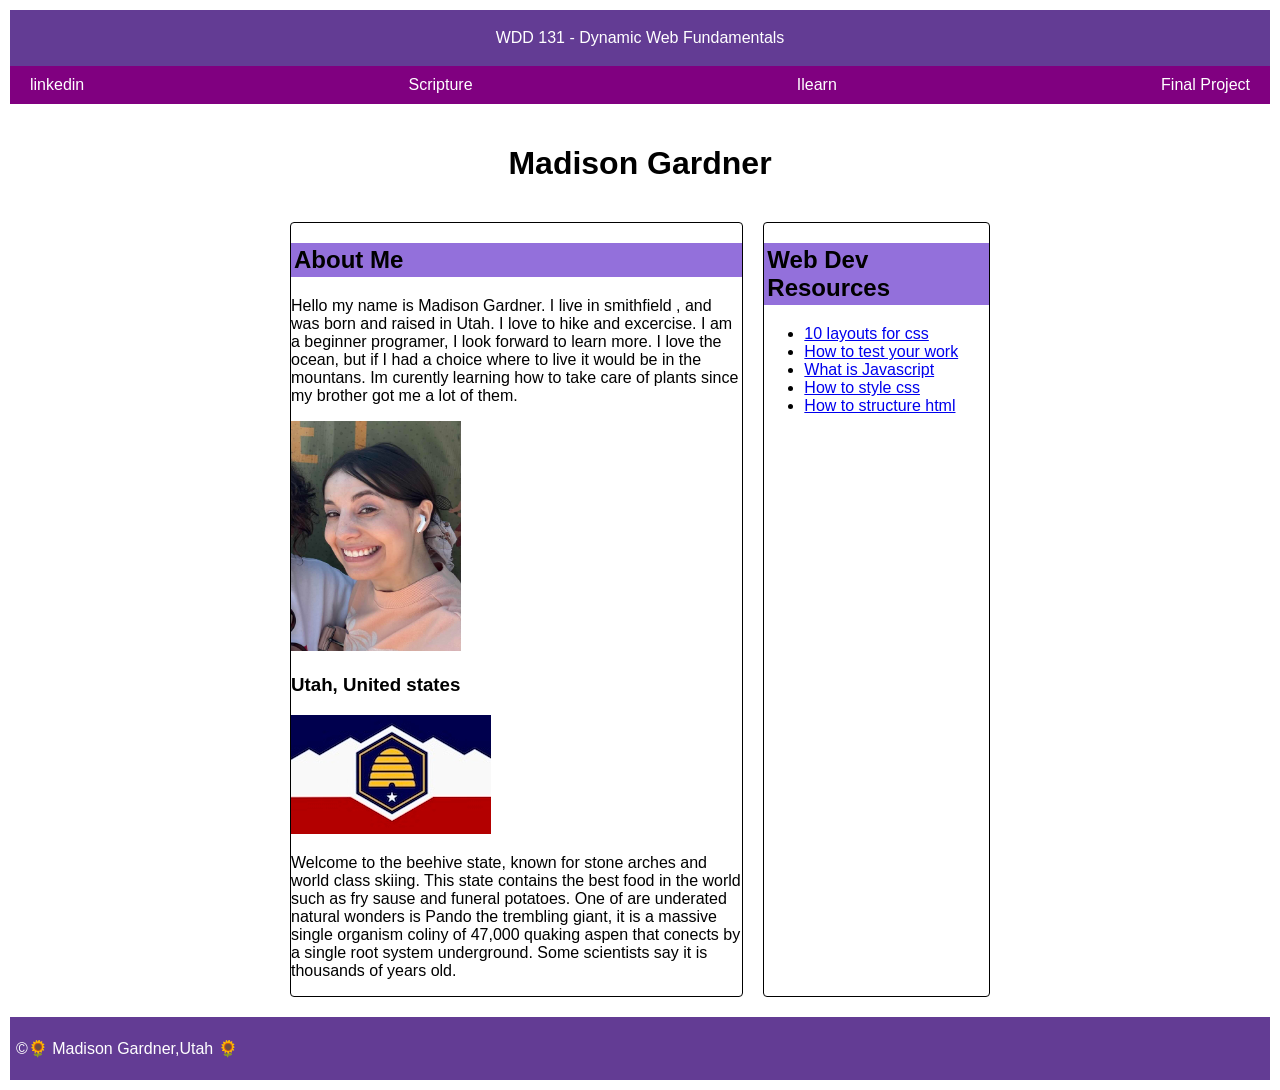
==== week1/index.html @ 09cd862b "ok" ====
<!DOCTYPE html>
<html lang="en">
<head>
    <meta charset="UTF-8">
    <meta name="viewport" content="width=device-width, initial-scale=1.0">
    <title>WDD 131 - Dynamic Web Fundamentals - Madison Gardner</title>
    <meta name ="description" content=" WDD 131 - Dynamic web fundamentals, Madison Gardner, First webpage with Javascript.">
    <meta name="author" content="Madison Gardner">
    <link rel="stylesheet" href="styles/base.css">
</head>
<body>
    <header>
        <span id="course-title">WDD 131 - Dynamic Web Fundamentals</span>
        <nav>
            <ul>
                <a href="https://www.linkedin.com/jobs/search?trk=guest_homepage-basic_guest_nav_menu_jobs&position=1&pageNum=0" >linkedin</a>
                <a href="https://www.churchofjesuschrist.org/study/scriptures/nt/john/4?lang=eng" >Scripture</a>
                <a href="https://byupw.instructure.com" >Ilearn</a>
                <a href="" >Final Project</a>
            </ul>   
        </nav>
    </header>
    <main>
        <h1>Madison Gardner</h1>

        <section class="card">
            <h2>About Me</h2>
            <div class="me">
                <P>Hello my name is Madison Gardner. I live in smithfield , and was born and raised in Utah. I love to hike and excercise. I am a beginner programer, I look forward to learn more.
                     I love the ocean, but if I had a choice where to live it would be in the mountans. Im curently learning how to take care of plants since my brother got me a lot of them.  </P>
                <img class="profile" src="images/profile copy.jpeg" alt="student profile image" width="170" height="230" >
            </div>

            <div class="country">
                <h3>Utah, United states</h3>
                <img class="flag" src="images/flag.jpeg" alt="flag" width="200" >
                <p>Welcome to the beehive state, known for stone arches and world class skiing. This state contains the best food in the world such as fry sause and funeral potatoes. 
                    One of are underated natural wonders is Pando the trembling giant, it is a massive single organism coliny of 47,000 quaking aspen that conects by a single root system underground. Some scientists say it is thousands of years old. </p>


            </div>

        </section>
        <section class="card">
            <h2> Web Dev Resources</h2>
            <ul> 
                <li><a href="https://www.youtube.com/watch?v=qm0IfG1GyZU">10 layouts for css</a></li>
                <li><a href="https://www.loom.com/share/f0ef63190bfe429aa608a4966fac92f9">How to test your work</a></li>
                <li><a href="https://developer.mozilla.org/en-US/docs/Learn_web_development/Core/Scripting/What_is_JavaScript">What is Javascript</a></li>
                <li><a href="https://developer.mozilla.org/en-US/docs/Learn_web_development/Core/Styling_basics">How to style css</a></li>
                <li><a href="https://developer.mozilla.org/en-US/docs/Learn_web_development/Core/Structuring_content">How to structure html</a></li>
            </ul>

        </section>
    </main>
    <footer>
        <p>&copy;<span id="currentyear"></span>🌻 Madison Gardner,Utah 🌻</p>

        <p id="lastModified"></p>

    </footer>
</body>
</html>
---- week1/styles/base.css ----
body{
    font-family: Arial, Helvetica, sans-serif;
    margin: 0;
    padding: 10px;
}

header span {
    display: block;
    background-color: #633c94;
    color: white;
    padding: 19px;
    text-align: center;
}

header nav {
    background-color: purple;
    display: flex;
    align-items: center;


}

header ul{
    list-style-type: none;
    margin: 0;
    padding: 0;
    display: flex;
    width: 100%;
    justify-content: space-around;
}

nav a {
    display: block;
    color: white;
    text-align: center;
    padding: 10px 20px;
    text-decoration: none;

 }
nav a:hover {
    text-decoration: overline;
}

@media (min-width: 640px) {
    nav ul {
        display: flex;
        justify-content: space-between;
    }    
}

nav ul li {
    flex: 1 0 auto;
}

main{
    max-width: 700px;
    margin: 0 auto;
    padding: 20px;
    display: grid;
    grid-template-columns: 2fr 1fr;
    gap:  20px;

}

main h1 {
    grid-column: 1/3 ;
    text-align: center;
    margin-bottom: 20px;
}

main h2{
    background-color: mediumpurple;
    padding: 3px;
}

.card{
    
    border-radius: 4px;
    border: 1px solid #000;

}
.me{

}

footer {
    background-color: #633c94;
    color: white;
    padding: 6px;
}
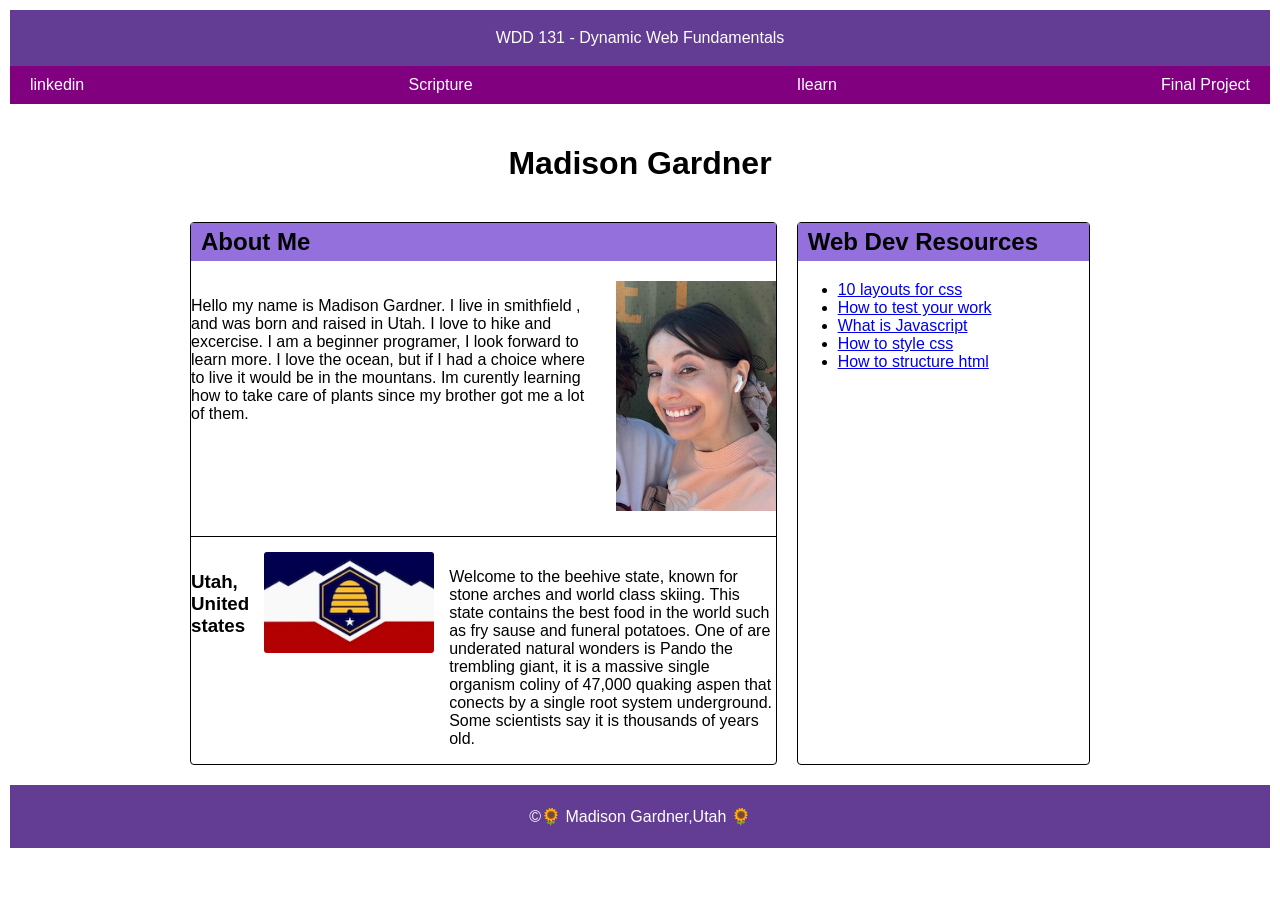
==== commit 0b4fc40f: "ok" ====
--- a/week1/index.html
+++ b/week1/index.html
@@ -33,7 +33,7 @@
 
             <div class="country">
                 <h3>Utah, United states</h3>
-                <img class="flag" src="images/flag.jpeg" alt="flag" width="200" >
+                <img class="flag" src="images/flag.jpeg" alt="flag" >
                 <p>Welcome to the beehive state, known for stone arches and world class skiing. This state contains the best food in the world such as fry sause and funeral potatoes. 
                     One of are underated natural wonders is Pando the trembling giant, it is a massive single organism coliny of 47,000 quaking aspen that conects by a single root system underground. Some scientists say it is thousands of years old. </p>
 
--- a/week1/styles/base.css
+++ b/week1/styles/base.css
@@ -16,7 +16,7 @@
     background-color: purple;
     display: flex;
     align-items: center;
-
+    justify-content: center;
 
 }
 
@@ -53,7 +53,7 @@
 }
 
 main{
-    max-width: 700px;
+    max-width: 900px;
     margin: 0 auto;
     padding: 20px;
     display: grid;
@@ -70,7 +70,8 @@
 
 main h2{
     background-color: mediumpurple;
-    padding: 3px;
+    padding: 5px 10px;
+    margin-top: 0;
 }
 
 .card{
@@ -80,13 +81,32 @@
 
 }
 .me{
+    display: flex;
+    align-items: flex-start;
+    gap: 15px;
 
 }
+.country {
+    display: flex;
+    align-items: flex-start;
+    margin-top: 25px;
+    padding-top: 15px;
+    gap: 15px;
+    border-top: 1px solid #000;
+}
 
+.flag{
+
+    width: 170px;
+    height: auto;
+    border-radius: 3px;
+
+}
 footer {
     background-color: #633c94;
     color: white;
     padding: 6px;
+    text-align: center;
 }
 
 
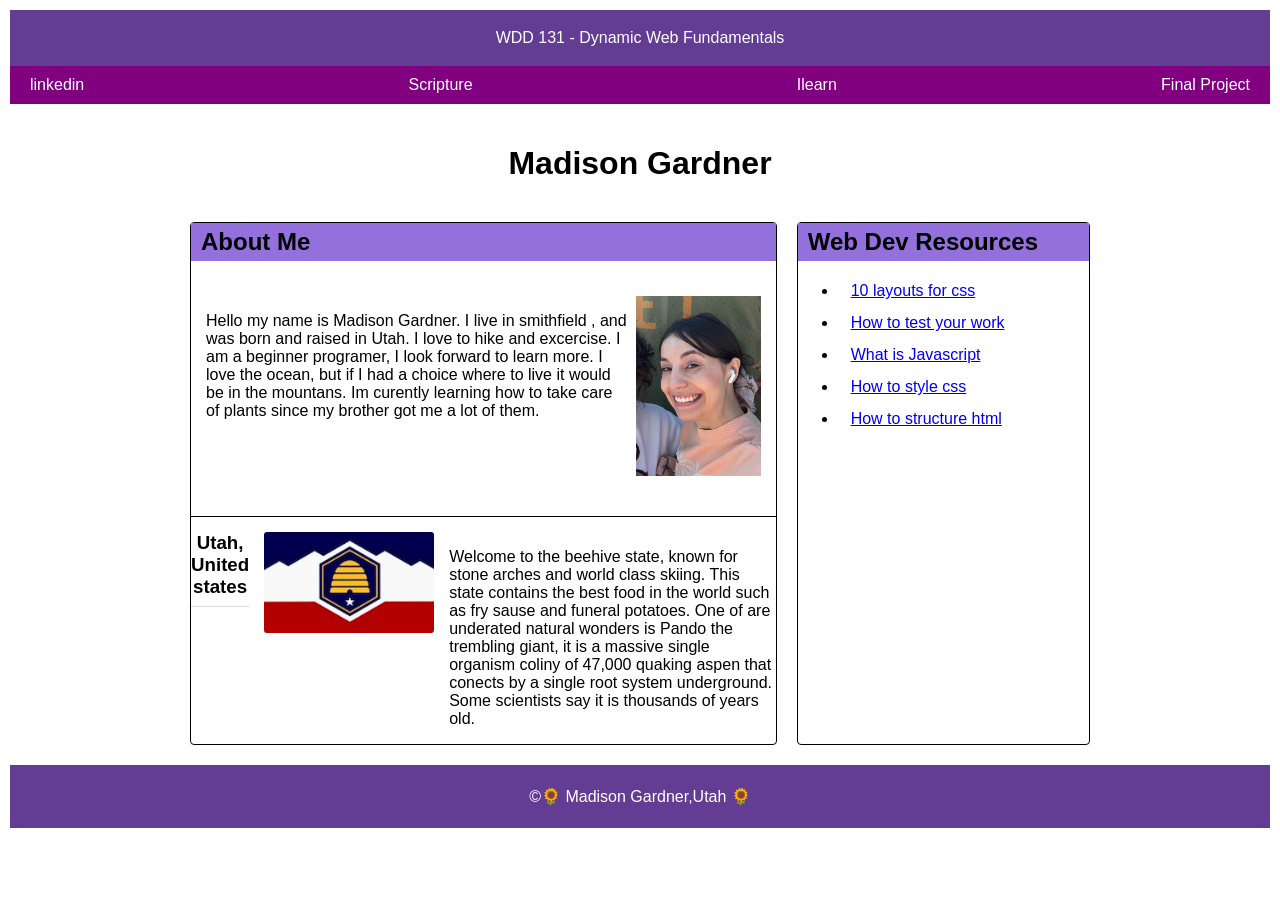
==== commit 2831fc59: "ok" ====
--- a/week1/index.html
+++ b/week1/index.html
@@ -28,7 +28,7 @@
             <div class="me">
                 <P>Hello my name is Madison Gardner. I live in smithfield , and was born and raised in Utah. I love to hike and excercise. I am a beginner programer, I look forward to learn more.
                      I love the ocean, but if I had a choice where to live it would be in the mountans. Im curently learning how to take care of plants since my brother got me a lot of them.  </P>
-                <img class="profile" src="images/profile copy.jpeg" alt="student profile image" width="170" height="230" >
+                <img class="profile" src="images/profile copy.jpeg" alt="student profile image" width="170" height="180" >
             </div>
 
             <div class="country">
--- a/week1/styles/base.css
+++ b/week1/styles/base.css
@@ -78,12 +78,20 @@
     
     border-radius: 4px;
     border: 1px solid #000;
+    
 
 }
+.card li {
+
+    padding:  1px 13px 1px ;
+    margin-bottom: 12px;
+}
+
 .me{
     display: flex;
     align-items: flex-start;
-    gap: 15px;
+    gap: 9px;
+    padding: 15px ;
 
 }
 .country {
@@ -94,12 +102,19 @@
     gap: 15px;
     border-top: 1px solid #000;
 }
+.country h3 {
+    text-align: center;
+    margin: 0 0 15px 0;
+    padding-bottom: 8px;
+    border-bottom: 1px solid #ddd;
+
+}
 
 .flag{
-
     width: 170px;
     height: auto;
     border-radius: 3px;
+    align-items: flex-start;
 
 }
 footer {
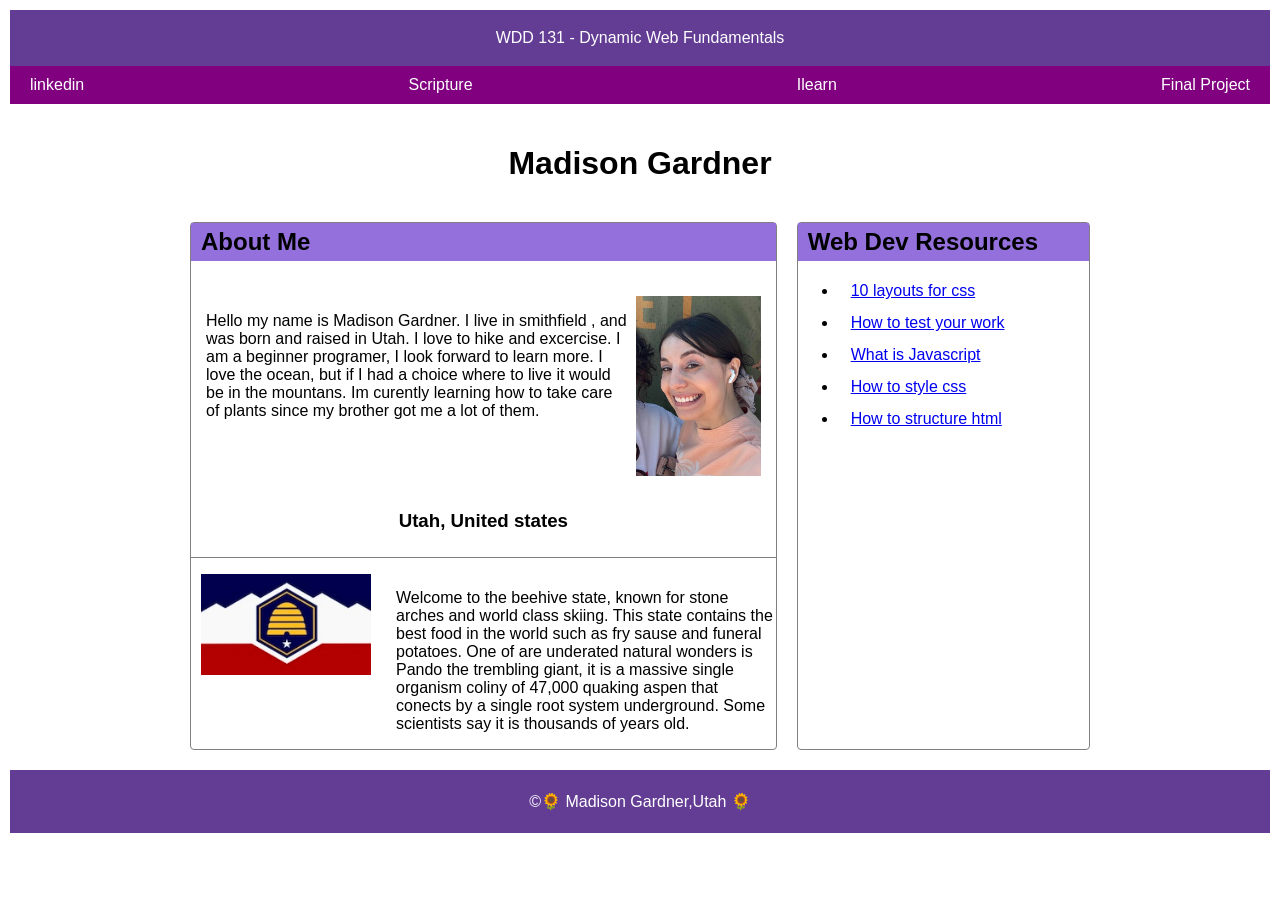
==== commit 5e6761bf: "yesss!!! i got the utah im the middle" ====
--- a/week1/index.html
+++ b/week1/index.html
@@ -30,9 +30,9 @@
                      I love the ocean, but if I had a choice where to live it would be in the mountans. Im curently learning how to take care of plants since my brother got me a lot of them.  </P>
                 <img class="profile" src="images/profile copy.jpeg" alt="student profile image" width="170" height="180" >
             </div>
+            <h3>Utah, United states</h3>
+            <div class="country">
 
-            <div class="country">
-                <h3>Utah, United states</h3>
                 <img class="flag" src="images/flag.jpeg" alt="flag" >
                 <p>Welcome to the beehive state, known for stone arches and world class skiing. This state contains the best food in the world such as fry sause and funeral potatoes. 
                     One of are underated natural wonders is Pando the trembling giant, it is a massive single organism coliny of 47,000 quaking aspen that conects by a single root system underground. Some scientists say it is thousands of years old. </p>
--- a/week1/styles/base.css
+++ b/week1/styles/base.css
@@ -77,7 +77,7 @@
 .card{
     
     border-radius: 4px;
-    border: 1px solid #000;
+    border: 1px solid gray;
     
 
 }
@@ -86,7 +86,9 @@
     padding:  1px 13px 1px ;
     margin-bottom: 12px;
 }
-
+.card h3 {
+    text-align: center;
+}
 .me{
     display: flex;
     align-items: flex-start;
@@ -100,21 +102,16 @@
     margin-top: 25px;
     padding-top: 15px;
     gap: 15px;
-    border-top: 1px solid #000;
+    border-top: 1px solid gray;
 }
-.country h3 {
-    text-align: center;
-    margin: 0 0 15px 0;
-    padding-bottom: 8px;
-    border-bottom: 1px solid #ddd;
-
-}
+ 
 
 .flag{
     width: 170px;
     height: auto;
     border-radius: 3px;
     align-items: flex-start;
+    padding: 1px 10px 25px;
 
 }
 footer {
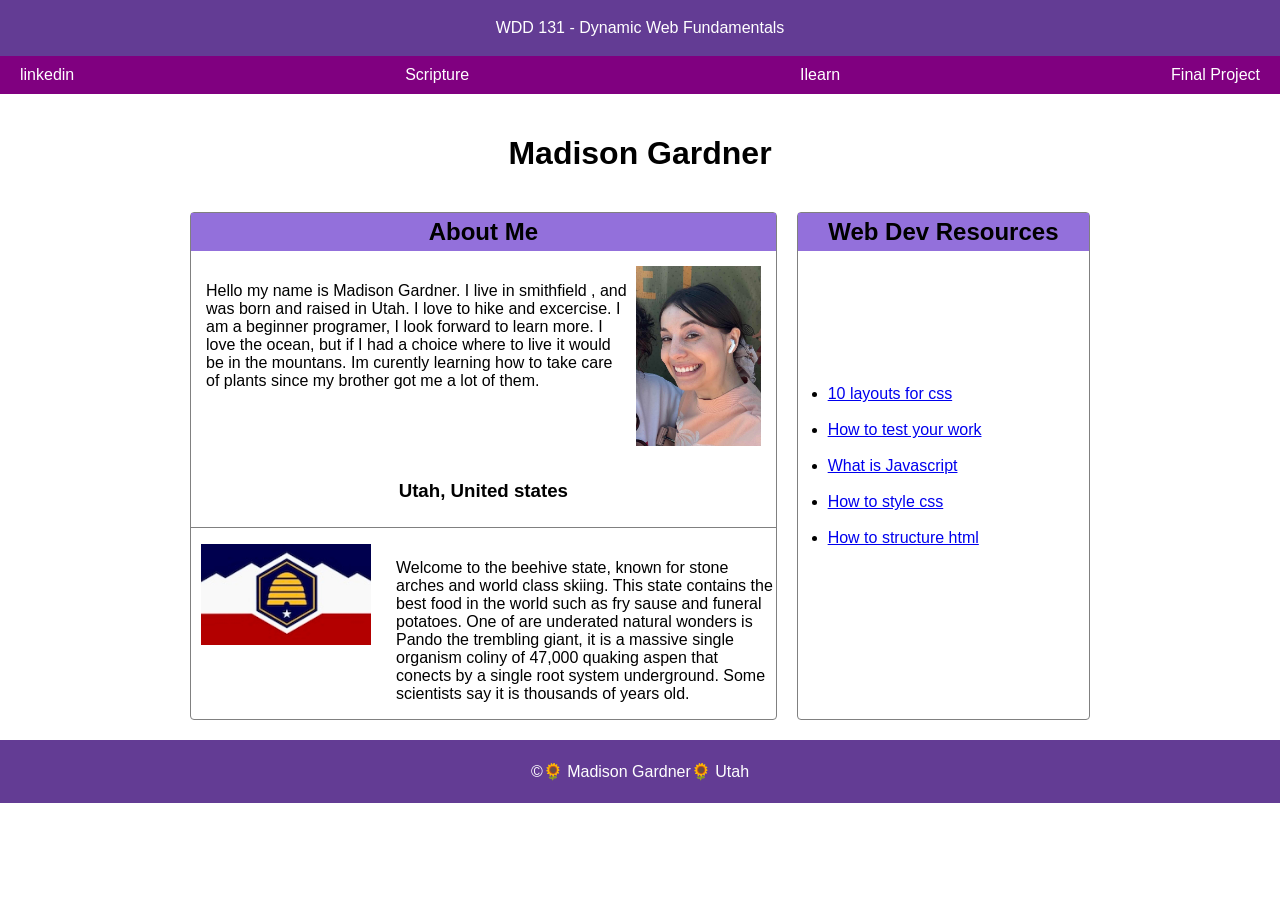
==== commit cc0fa266: "s" ====
--- a/week1/index.html
+++ b/week1/index.html
@@ -54,7 +54,7 @@
         </section>
     </main>
     <footer>
-        <p>&copy;<span id="currentyear"></span>🌻 Madison Gardner,Utah 🌻</p>
+        <p>&copy;<span id="currentyear"></span>🌻 Madison Gardner🌻 Utah</p>
 
         <p id="lastModified"></p>
 
--- a/week1/styles/base.css
+++ b/week1/styles/base.css
@@ -1,7 +1,7 @@
 body{
     font-family: Arial, Helvetica, sans-serif;
     margin: 0;
-    padding: 10px;
+    padding: 0;
 }
 
 header span {
@@ -10,6 +10,8 @@
     color: white;
     padding: 19px;
     text-align: center;
+    width: 100%;
+    box-sizing: border-box;
 }
 
 header nav {
@@ -17,6 +19,7 @@
     display: flex;
     align-items: center;
     justify-content: center;
+    width: 100%;
 
 }
 
@@ -70,8 +73,10 @@
 
 main h2{
     background-color: mediumpurple;
-    padding: 5px 10px;
+    padding: 5px;
     margin-top: 0;
+    margin-bottom: 0;
+    text-align: center;
 }
 
 .card{
@@ -79,12 +84,17 @@
     border-radius: 4px;
     border: 1px solid gray;
     
+}
 
+.card ul {
+    padding-left: 30px;
+    margin: px;
+    margin-top: 130px;
 }
 .card li {
 
-    padding:  1px 13px 1px ;
-    margin-bottom: 12px;
+    padding:  4px 0 ;
+    margin-bottom: 10px;
 }
 .card h3 {
     text-align: center;
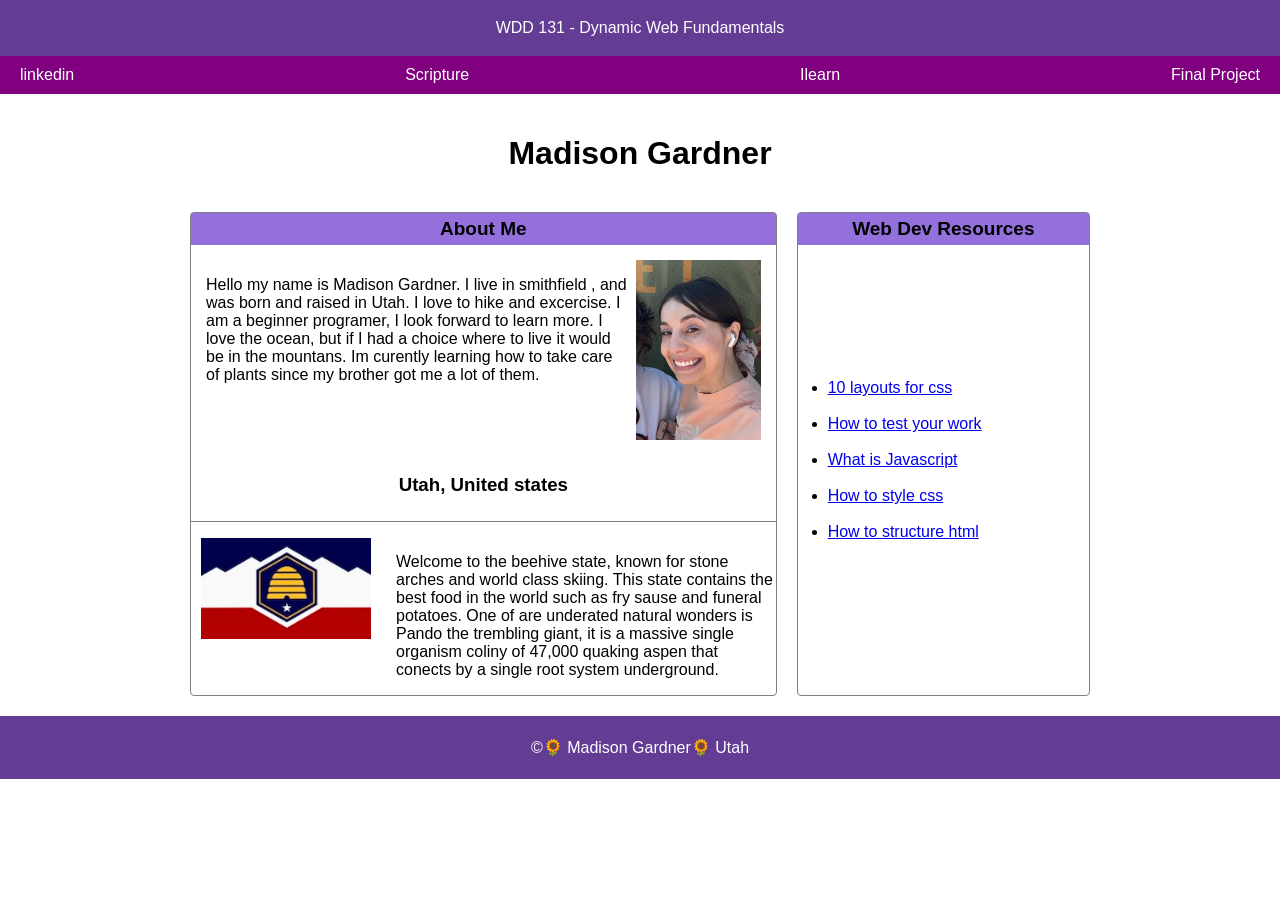
==== commit c5c5cea4: "ok" ====
--- a/week1/index.html
+++ b/week1/index.html
@@ -35,7 +35,7 @@
 
                 <img class="flag" src="images/flag.jpeg" alt="flag" >
                 <p>Welcome to the beehive state, known for stone arches and world class skiing. This state contains the best food in the world such as fry sause and funeral potatoes. 
-                    One of are underated natural wonders is Pando the trembling giant, it is a massive single organism coliny of 47,000 quaking aspen that conects by a single root system underground. Some scientists say it is thousands of years old. </p>
+                    One of are underated natural wonders is Pando the trembling giant, it is a massive single organism coliny of 47,000 quaking aspen that conects by a single root system underground. </p>
 
 
             </div>
--- a/week1/styles/base.css
+++ b/week1/styles/base.css
@@ -77,6 +77,7 @@
     margin-top: 0;
     margin-bottom: 0;
     text-align: center;
+    font-size: 19px;
 }
 
 .card{
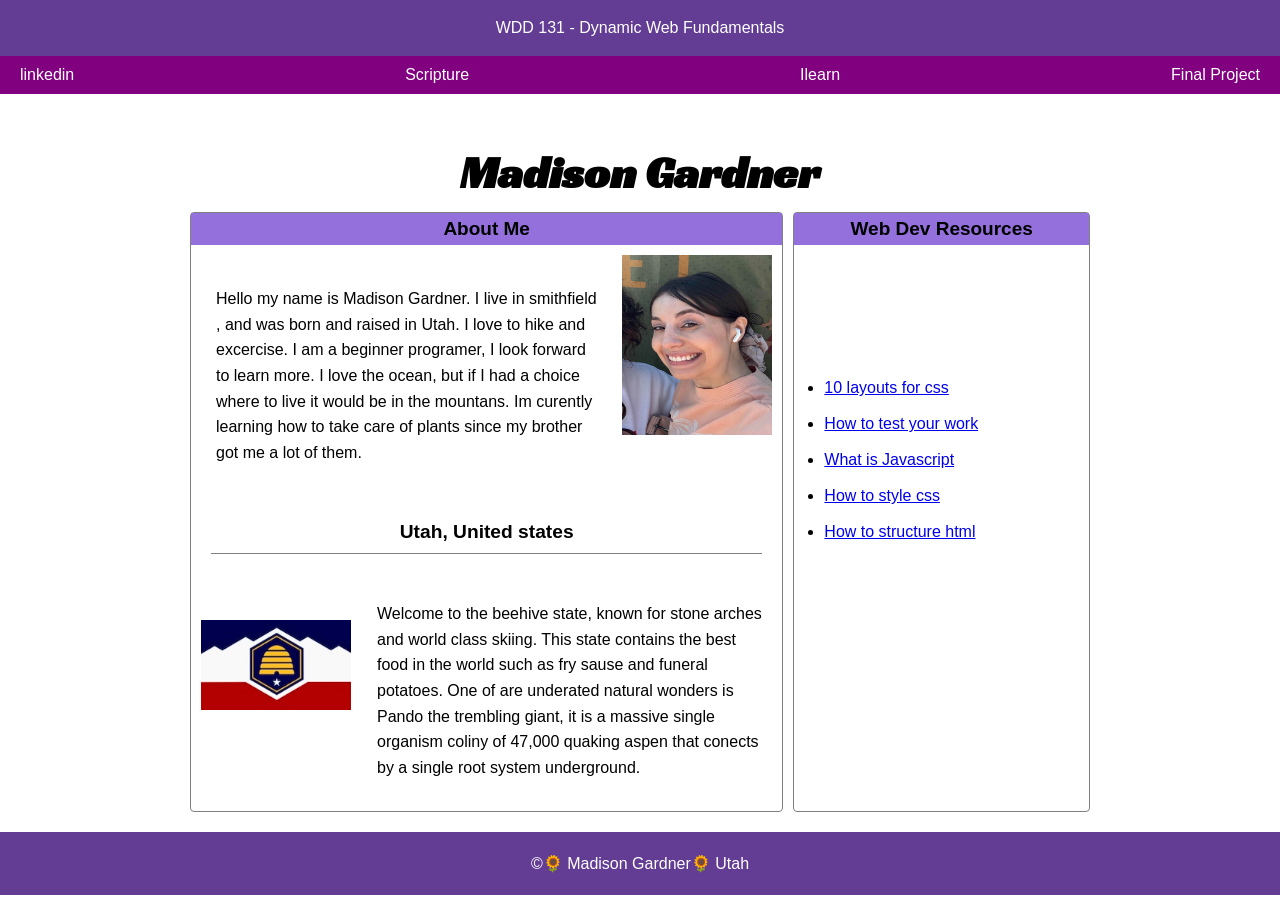
==== commit 5dfea140: "ok" ====
--- a/week1/index.html
+++ b/week1/index.html
@@ -7,6 +7,9 @@
     <meta name ="description" content=" WDD 131 - Dynamic web fundamentals, Madison Gardner, First webpage with Javascript.">
     <meta name="author" content="Madison Gardner">
     <link rel="stylesheet" href="styles/base.css">
+    <link rel="preconnect" href="https://fonts.googleapis.com">
+    <link rel="preconnect" href="https://fonts.gstatic.com" crossorigin>
+    <link href="https://fonts.googleapis.com/css2?family=Racing+Sans+One&display=swap" rel="stylesheet">
 </head>
 <body>
     <header>
--- a/week1/styles/base.css
+++ b/week1/styles/base.css
@@ -38,6 +38,7 @@
     text-align: center;
     padding: 10px 20px;
     text-decoration: none;
+    
 
  }
 nav a:hover {
@@ -61,14 +62,17 @@
     padding: 20px;
     display: grid;
     grid-template-columns: 2fr 1fr;
-    gap:  20px;
+    gap:  10px;
 
 }
 
 main h1 {
     grid-column: 1/3 ;
     text-align: center;
-    margin-bottom: 20px;
+    margin-bottom: 1px;
+    font-family: "Racing Sans One", sans-serif;
+    font-size: 45px;
+    font-style: normal;
 }
 
 main h2{
@@ -81,7 +85,7 @@
 }
 
 .card{
-    
+
     border-radius: 4px;
     border: 1px solid gray;
     
@@ -99,30 +103,47 @@
 }
 .card h3 {
     text-align: center;
+    margin: 15px 20px 15px 20px;
+    font-size: 1.2rem;
+    padding-bottom: 10px;
+    border-bottom: 1px  solid gray;
+    
 }
+
+.card p  {
+    line-height: 1.6;
+    padding: 15px;
+    text-align: left;
+    flex: 1;
+
+}
+.card img {
+    width: 150px;
+}
+
 .me{
     display: flex;
     align-items: flex-start;
     gap: 9px;
-    padding: 15px ;
+    padding: 10px ;
 
 }
 .country {
     display: flex;
     align-items: flex-start;
-    margin-top: 25px;
-    padding-top: 15px;
-    gap: 15px;
-    border-top: 1px solid gray;
+    margin-top: 2px;
+    padding-top: 1px;
+    gap: 1px;
+
 }
  
 
 .flag{
     width: 170px;
     height: auto;
-    border-radius: 3px;
+    border-radius: 2px;
     align-items: flex-start;
-    padding: 1px 10px 25px;
+    padding: 50px 10px 20px;
 
 }
 footer {
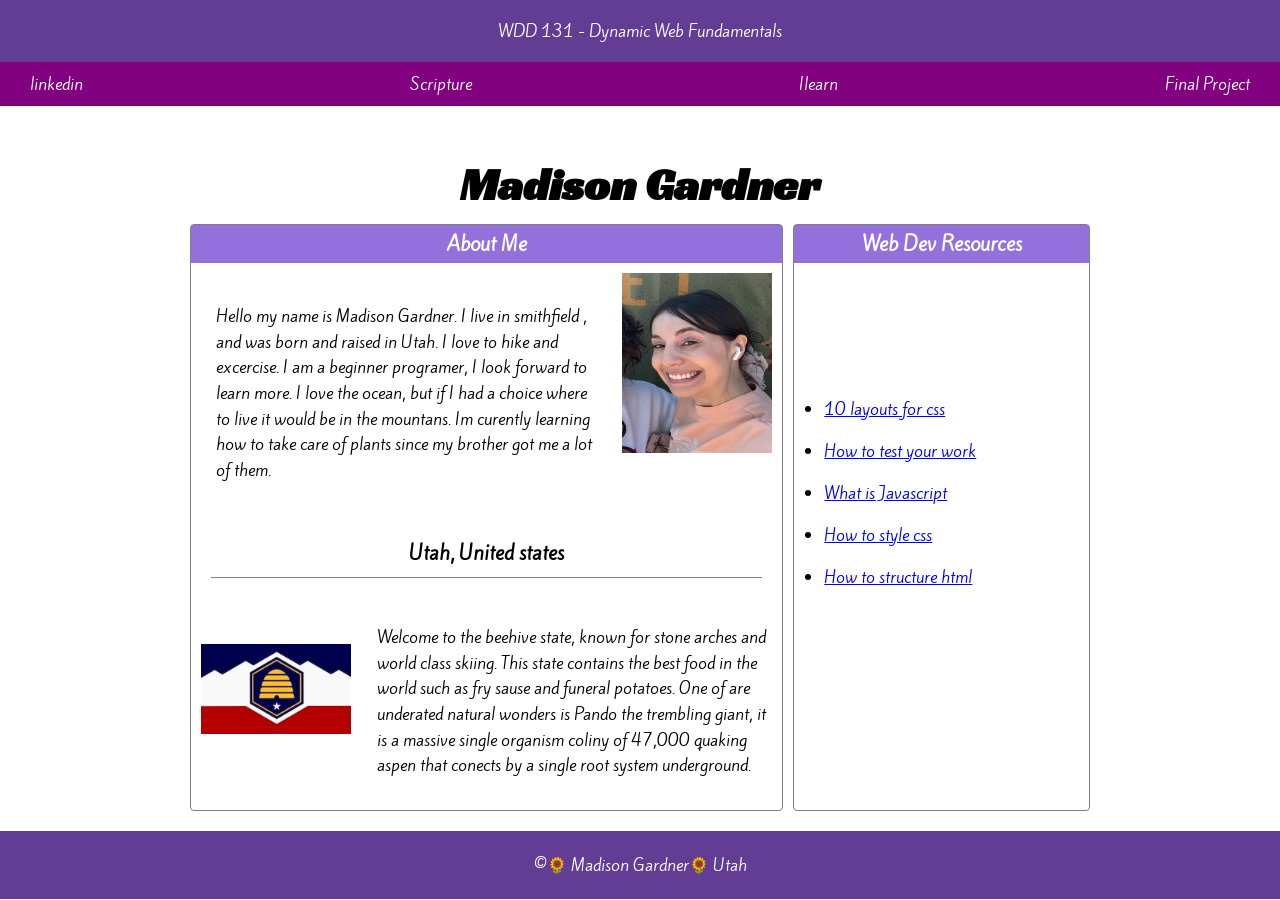
==== commit b339be72: "nice!" ====
--- a/week1/index.html
+++ b/week1/index.html
@@ -10,6 +10,11 @@
     <link rel="preconnect" href="https://fonts.googleapis.com">
     <link rel="preconnect" href="https://fonts.gstatic.com" crossorigin>
     <link href="https://fonts.googleapis.com/css2?family=Racing+Sans+One&display=swap" rel="stylesheet">
+
+    <link rel="preconnect" href="https://fonts.googleapis.com">
+    <link rel="preconnect" href="https://fonts.gstatic.com" crossorigin>
+    <link href="https://fonts.googleapis.com/css2?family=Kite+One&display=swap" rel="stylesheet">
+
 </head>
 <body>
     <header>
--- a/week1/styles/base.css
+++ b/week1/styles/base.css
@@ -1,5 +1,7 @@
 body{
-    font-family: Arial, Helvetica, sans-serif;
+    font-family: "Kite One", sans-serif;
+    font-weight: 400;
+    font-style: normal;
     margin: 0;
     padding: 0;
 }
@@ -36,7 +38,7 @@
     display: block;
     color: white;
     text-align: center;
-    padding: 10px 20px;
+    padding: 10px 30px;
     text-decoration: none;
     
 
@@ -82,6 +84,8 @@
     margin-bottom: 0;
     text-align: center;
     font-size: 19px;
+    color: white;
+
 }
 
 .card{
